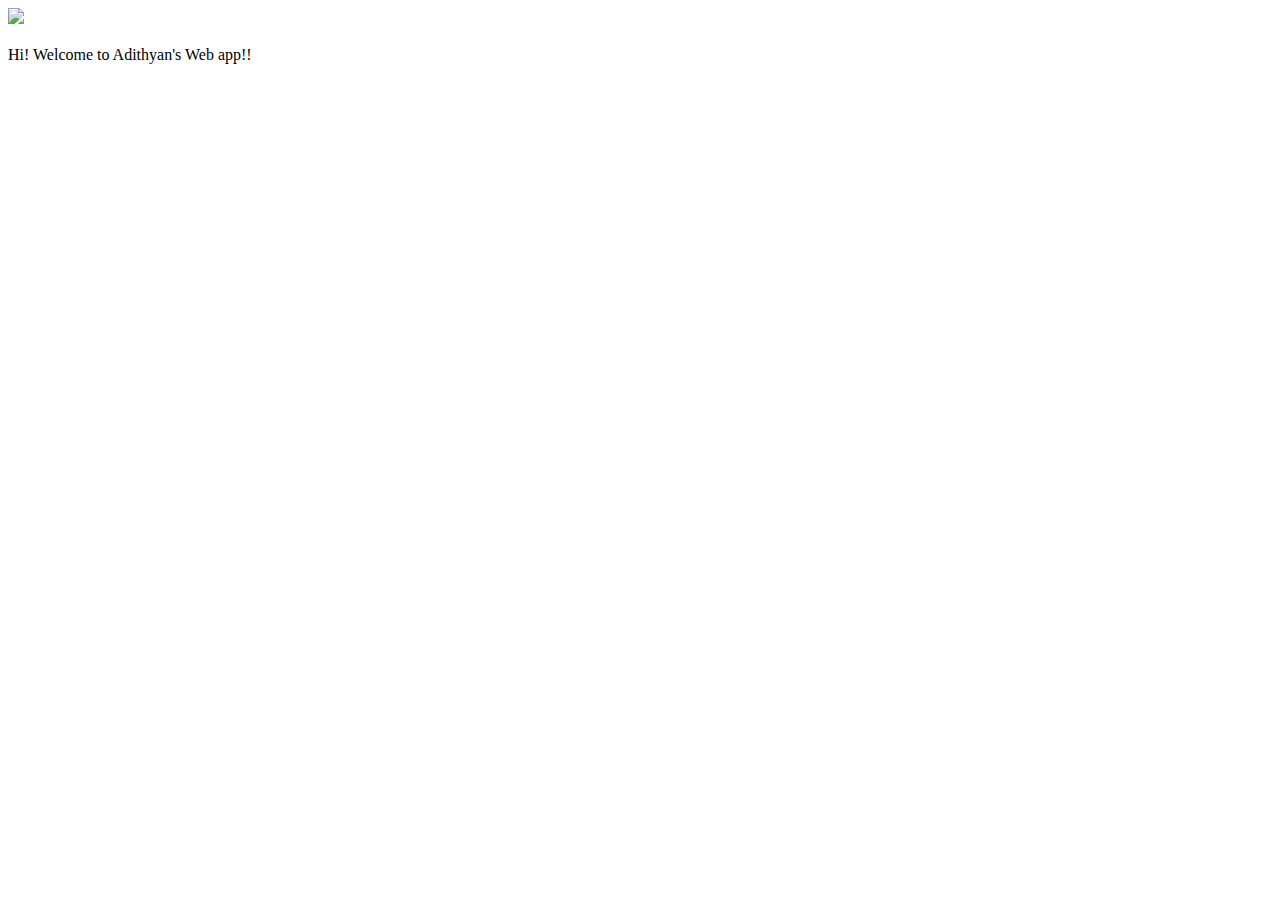
==== ui/index.html @ f8963b2b "[imad-console] Updates ui/index.html" ====
<!doctype html>
<html>
    <head>
        <link href="/ui/style.css" rel="stylesheet" />
    </head>
    <body>
        <div class="center">
            <img src="/ui/madi.png" class="img-medium"/>
        </div>
        <br>
        <div class="center text-big bold">
            Hi! Welcome to Adithyan's Web app!!
        </div>
        <script type="text/javascript" src="/ui/main.js">
        </script>
    </body>
</html>
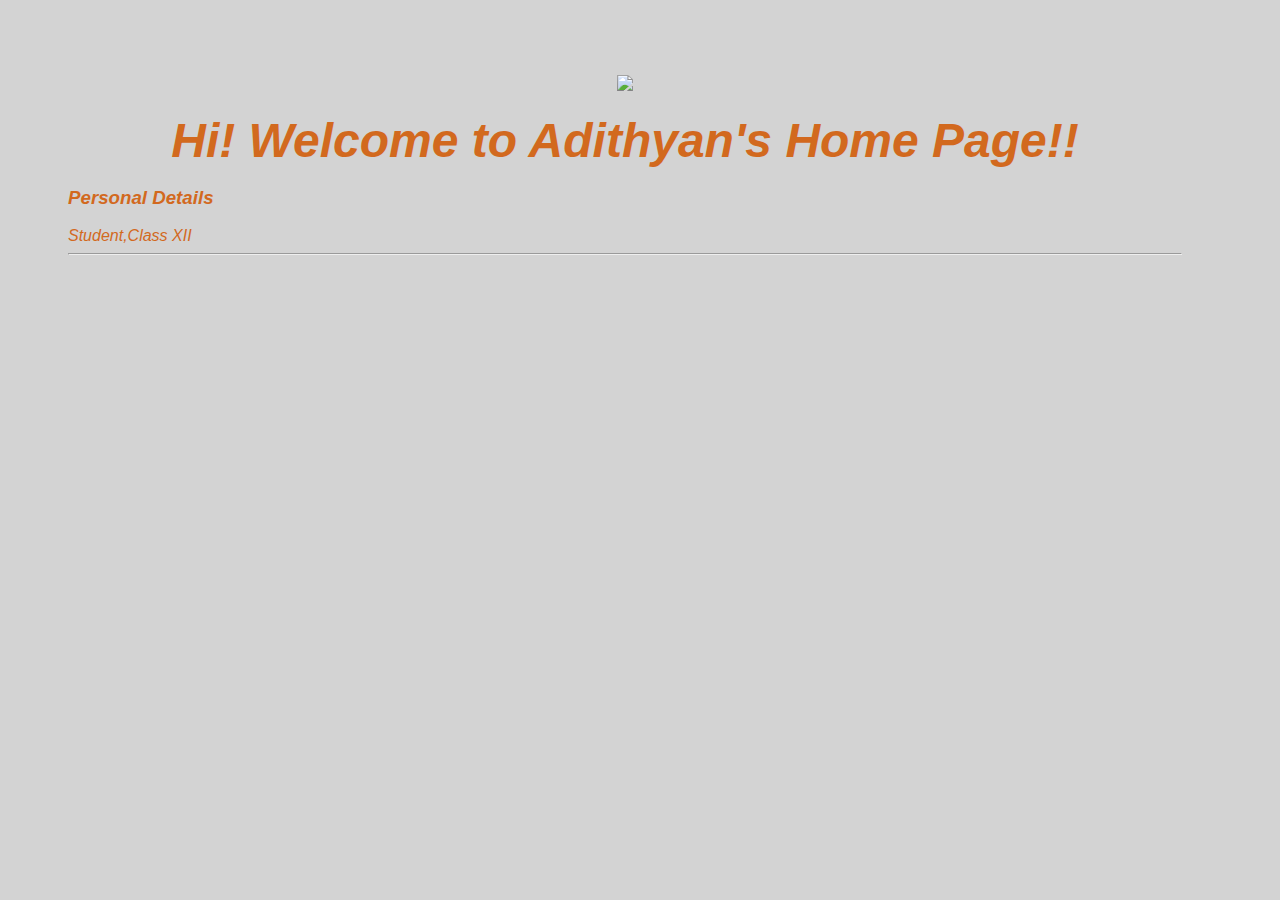
==== commit 7af3fab1: "[imad-console] Updates ui/index.html" ====
--- a/ui/index.html
+++ b/ui/index.html
@@ -4,12 +4,25 @@
         <link href="/ui/style.css" rel="stylesheet" />
     </head>
     <body>
-        <div class="center">
-            <img src="/ui/madi.png" class="img-medium"/>
-        </div>
-        <br>
-        <div class="center text-big bold">
-            Hi! Welcome to Adithyan's Web app!!
+        <div class=container>
+            <div class="center">
+                <img src="/ui/madi.png" class="img-medium"/>
+            </div>
+            <br>
+            <div class="center text-big bold">
+                Hi! Welcome to Adithyan's Home Page!!
+            </div>
+            <h3>
+                Personal Details
+            </h3>
+            <div>
+
+                Student,Class XII
+            
+            </div>
+            <hr/>
+            <div class="footer">
+            </div>    
         </div>
         <script type="text/javascript" src="/ui/main.js">
         </script>
--- a/ui/style.css
+++ b/ui/style.css
@@ -0,0 +1,33 @@
+body {
+    font-family: sans-serif;
+    background-color: lightgrey;
+    margin-top: 75px;
+}
+
+.center {
+    text-align: center;
+}
+
+.text-big {
+    font-size: 300%;
+}
+
+.bold {
+    font-weight: bold;
+}
+
+.img-medium {
+    height: 200px;
+}
+
+.contain{
+                padding: 60px;
+                font-size: medium;
+                color: cornflowerblue;
+            }
+.container{padding-left: 60px;
+                       padding-right: 90px;
+                       font-style: italic;
+                       font-family: sans-serif;
+                       color: chocolate;
+            }